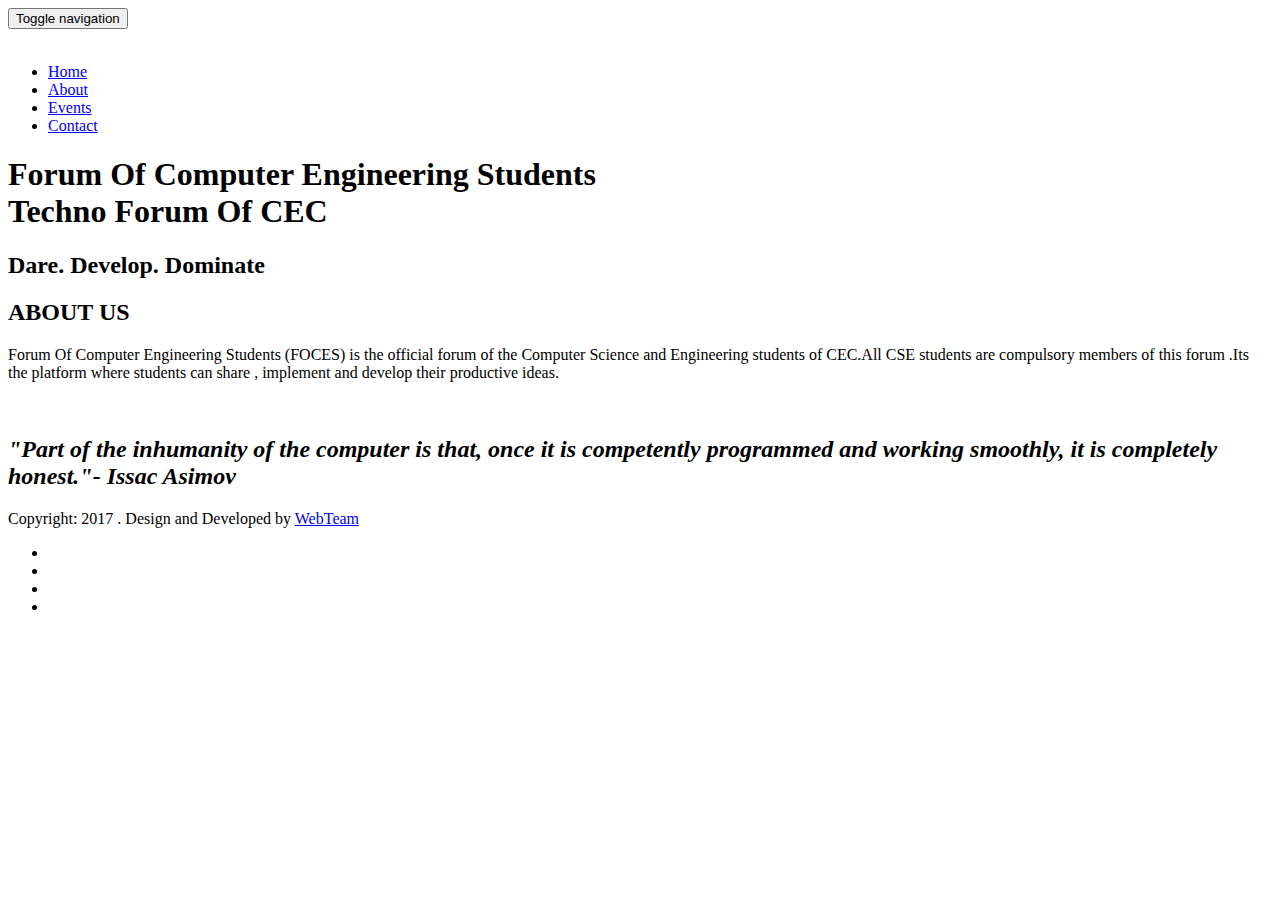
==== index.html @ e4ba0401 "modify 'call to action' in index" ====
<!DOCTYPE html>
<html class="no-js">
    <head>
        <meta charset="utf-8">
        <meta http-equiv="Content-Type" content="text/html; charset=utf-8">
        <link rel="icon" type="image/png" href="images/favicon.png">
        <title>FOCES</title>
        <meta name="description" content="">
        <meta name="keywords" content="">
        <meta name="author" content="">
        <meta name="format-detection" content="telephone=no">
        <meta name="viewport" content="width=device-width, initial-scale=1">
        
        <link rel="stylesheet" href="css/bootstrap.min.css">
        <link rel="stylesheet" href="css/ionicons.min.css">
        <link rel="stylesheet" href="css/animate.css">
        <link rel="stylesheet" href="css/slider.css">
        <link rel="stylesheet" href="css/owl.carousel.css">
        <link rel="stylesheet" href="css/owl.theme.css">
        <link rel="stylesheet" href="css/jquery.fancybox.css">
        <link rel="stylesheet" href="css/main.css">
        <link rel="stylesheet" href="css/responsive.css">
        
        <script src="js/vendor/modernizr-2.6.2.min.js"></script>
        <!-- jquery -->
        <script src="//ajax.googleapis.com/ajax/libs/jquery/1.10.2/jquery.min.js"></script>
        <!-- owl carouserl js -->
        <script src="js/owl.carousel.min.js"></script>
        <!-- bootstrap js -->

        <script src="js/bootstrap.min.js"></script>
        <!-- wow js -->
        <script src="js/wow.min.js"></script>
        <!-- slider js -->
        <script src="js/slider.js"></script>
        <script src="js/jquery.fancybox.js"></script>
        <!-- template main js -->
        <script src="js/main.js"></script>
    </head>
    <body>
        <header id="top-bar" class="navbar-fixed-top animated-header">
            <div class="container">
                <div class="navbar-header">
                    <button type="button" class="navbar-toggle" data-toggle="collapse" data-target=".navbar-collapse">
                    <span class="sr-only">Toggle navigation</span>
                    <span class="icon-bar"></span>
                    <span class="icon-bar"></span>
                    <span class="icon-bar"></span>
                    </button>
                    
                    <!-- logo -->
                    <div class="navbar-brand">
                        <a href="index.html" >
                            <img src="images/logo.png" alt="">
                        </a>
                    </div>
                    <!-- /logo -->
                </div>
                <!-- main menu -->
                <nav class="collapse navbar-collapse navbar-right" role="navigation">
                    <div class="main-menu">
                        <ul class="nav navbar-nav navbar-right">
                            <li>
                                <a href="index.html" >Home</a>
                            </li>
                            <li><a href="about.html">About</a></li>
                            <li><a href="#">Events</a></li>                            
                            <!--<li><a href="service.html">Service</a></li>-->
                            <!--<li class="dropdown">
                                <a href="#" class="dropdown-toggle" data-toggle="dropdown">News <span class="caret"></span></a>
                                <div class="dropdown-menu">
                                    <ul>
                                        <li><a href="404.html">404 Page</a></li>
                                        <li><a href="gallery.html">Gallery</a></li>
                                    </ul>
                                </div>
                            </li>-->
                            <!--<li class="dropdown">
                                <a href="#" class="dropdown-toggle" data-toggle="dropdown">Blog <span class="caret"></span></a>
                                <div class="dropdown-menu">
                                    <ul>
                                        <li><a href="blog-fullwidth.html">Blog Full</a></li>
                                        <li><a href="blog-left-sidebar.html">Blog Left sidebar</a></li>
                                        <li><a href="blog-right-sidebar.html">Blog Right sidebar</a></li>
                                    </ul>
                                </div>
                            </li>-->
                            <li><a href="contact.html">Contact</a></li>
                        </ul>
                    </div>
                </nav>
                <!-- /main nav -->
            </div>
        </header>
        
        <!--
        ==================================================
        Slider Section Start
        ================================================== -->
        <section id="hero-area" >
            <div class="container">
                <div class="row">
                    <div class="col-md-12 text-center">
                        <div class="block wow fadeInUp" data-wow-delay=".3s">
                            
                            <!-- Slider -->
                            <section class="cd-intro">
                                <h1 class="wow fadeInUp animated cd-headline slide" data-wow-delay=".4s" >
                                <span>Forum Of Computer Engineering Students</span><br>
                                <span class="cd-words-wrapper">
                                    <b class="is-visible">Techno Forum Of CEC</b>
                                    <!--<b>DEVELOPER</b>
                                    <b>FATHER</b>-->
                                </span>
                                </h1>
                                </section> <!-- cd-intro -->
                                <!-- /.slider -->
                                <h2 class="wow fadeInUp animated" data-wow-delay=".6s" >
                                    Dare. Develop. Dominate
                                </h2>
                                <!--<a class="btn-lines dark light wow fadeInUp animated smooth-scroll btn btn-default btn-green" data-wow-delay=".9s" href="#works" data-section="#works" >View Works</a>-->
                                
                            </div>
                        </div>
                    </div>
                </div>
            </section><!--/#main-slider-->
            <!--
            ==================================================
            Slider Section Start
            ================================================== -->
            <section id="about">
                <div class="container">
                    <div class="row">
                        <div class="col-md-6 col-sm-6">
                            <div class="block wow fadeInLeft" data-wow-delay=".3s" data-wow-duration="500ms">
                                <h2>
                                ABOUT US
                                </h2>
                                <p>
                                        Forum Of Computer Engineering Students (FOCES) is the official forum of the Computer Science and Engineering students of CEC.All CSE students are compulsory members of this forum .Its the platform where students can share , implement and develop their productive ideas.
                                </p>
                                <!--<p>
                                    Lorem ipsum dolor sit amet, consectetur adipisicing elit. Error, adipisci voluptatum repudiandae, natus impedit repellat aut officia illum at assumenda iusto reiciendis placeat. Temporibus, vero.
                                </p>-->
                            </div>
                            
                        </div>
                        <div class="col-md-6 col-sm-6">
                            <div class="block wow fadeInRight" data-wow-delay=".3s" data-wow-duration="500ms">
                                <img src="images/about/about_1.png" alt="">
                            </div>
                        </div>
                    </div>
                </div>
            </section> <!-- /#about -->
            <!--
            ==================================================
            Portfolio Section Start
            ================================================== -->
            <!--<section id="works" class="works">
                <div class="container">
                    <div class="section-heading">
                        <h1 class="title wow fadeInDown" data-wow-delay=".3s">Latest Works</h1>
                        <p class="wow fadeInDown" data-wow-delay=".5s">
                            Aliquam lobortis. Maecenas vestibulum mollis diam. Pellentesque auctor neque nec urna. Nulla sit amet est. Aenean posuere <br> tortor sed cursus feugiat, nunc augue blandit nunc, eu sollicitudin urna dolor sagittis lacus.
                        </p>
                    </div>
                    <div class="row">
                        <div class="col-sm-4 col-xs-12">
                            <figure class="wow fadeInLeft animated portfolio-item" data-wow-duration="500ms" data-wow-delay="0ms">
                                <div class="img-wrapper">
                                    <img src="images/portfolio/item-1.jpg" class="img-responsive" alt="this is a title" >
                                    <div class="overlay">
                                        <div class="buttons">
                                            <a rel="gallery" class="fancybox" href="images/portfolio/item-1.jpg">Demo</a>
                                            <a target="_blank" href="single-portfolio.html">Details</a>
                                        </div>
                                    </div>
                                </div>
                                <figcaption>
                                <h4>
                                <a href="#">
                                    Dew Drop
                                </a>
                                </h4>
                                <p>
                                    Redesigne UI Concept
                                </p>
                                </figcaption>
                            </figure>
                        </div>
                        <div class="col-sm-4 col-xs-12">
                            <figure class="wow fadeInLeft animated" data-wow-duration="500ms" data-wow-delay="300ms">
                                <div class="img-wrapper">
                                    <img src="images/portfolio/item-2.jpg" class="img-responsive" alt="this is a title" >
                                    <div class="overlay">
                                        <div class="buttons">
                                            <a rel="gallery" class="fancybox" href="images/portfolio/item-2.jpg">Demo</a>
                                            <a target="_blank" href="single-portfolio.html">Details</a>
                                        </div>
                                    </div>
                                </div>
                                <figcaption>
                                <h4>
                                <a href="#">
                                    Bottle Mockup
                                </a>
                                </h4>
                                <p>
                                    Lorem ipsum dolor sit.
                                </p>
                                </figcaption>
                            </figure>
                        </div>
                        <div class="col-sm-4 col-xs-12">
                            <figure class="wow fadeInLeft animated" data-wow-duration="500ms" data-wow-delay="300ms">
                                <div class="img-wrapper">
                                    <img src="images/portfolio/item-3.jpg" class="img-responsive" alt="" >
                                    <div class="overlay">
                                        <div class="buttons">
                                            <a rel="gallery" class="fancybox" href="images/portfolio/item-3.jpg">Demo</a>
                                            <a target="_blank" href="single-portfolio.html">Details</a>
                                        </div>
                                    </div>
                                </div>
                                <figcaption>
                                <h4>
                                <a href="#">
                                    Table Design
                                </a>
                                </h4>
                                <p>
                                    Lorem ipsum dolor sit amet.
                                </p>
                                </figcaption>
                            </figure>
                        </div>
                        <div class="col-sm-4 col-xs-12">
                            <figure class="wow fadeInLeft animated" data-wow-duration="500ms" data-wow-delay="600ms">
                                <div class="img-wrapper">
                                    <img src="images/portfolio/item-4.jpg" class="img-responsive" alt="" >
                                    <div class="overlay">
                                        <div class="buttons">
                                            <a rel="gallery" class="fancybox" href="images/portfolio/item-4.jpg">Demo</a>
                                            <a target="_blank" href="single-portfolio.html">Details</a>
                                        </div>
                                    </div>
                                </div>
                                <figcaption>
                                <h4>
                                <a href="#">
                                    Make Up elements
                                </a>
                                </h4>
                                <p>
                                    Lorem ipsum dolor.
                                </p>
                                </figcaption>
                            </figure>
                        </div>
                        <div class="col-sm-4 col-xs-12">
                            <figure class="wow fadeInLeft animated" data-wow-duration="500ms" data-wow-delay="900ms">
                                <div class="img-wrapper">
                                    <img src="images/portfolio/item-5.jpg" class="img-responsive" alt="" >
                                    <div class="overlay">
                                        <div class="buttons">
                                            <a rel="gallery" class="fancybox" href="images/portfolio/item-5.jpg">Demo</a>
                                            <a target="_blank" href="single-portfolio.html">Details</a>
                                        </div>
                                    </div>
                                </div>
                                <figcaption>
                                <h4>
                                <a href="#">
                                    Shoping Bag Concept
                                </a>
                                </h4>
                                <p>
                                    Lorem ipsum dolor.
                                </p>
                                </figcaption>
                            </figure>
                        </div>
                        <div class="col-sm-4 col-xs-12">
                            <figure class="wow fadeInLeft animated" data-wow-duration="500ms" data-wow-delay="1200ms">
                                <div class="img-wrapper">
                                    <img src="images/portfolio/item-6.jpg" class="img-responsive" alt="" >
                                    <div class="overlay">
                                        <div class="buttons">
                                            <a rel="gallery" class="fancybox" href="images/portfolio/item-6.jpg">Demo</a>
                                            <a target="_blank" href="single-portfolio.html">Details</a>
                                        </div>
                                    </div>
                                </div>
                                <figcaption>
                                <h4>
                                <a href="#">
                                    Caramel Bottle
                                </a>
                                </h4>
                                <p>
                                    Lorem ipsum dolor.
                                </p>
                                </figcaption>
                            </figure>
                        </div>
                    </div>
                </div>
            </section>--> <!-- #works -->
            <!--
            ==================================================
            Portfolio Section Start
            ================================================== -->
            <!--<section id="feature">
                <div class="container">
                    <div class="section-heading">
                        <h1 class="title wow fadeInDown" data-wow-delay=".3s">Offer From Me</h1>
                        <p class="wow fadeInDown" data-wow-delay=".5s">
                            Lorem ipsum dolor sit amet, consectetur adipisicing elit. Sed,<br> quasi dolores numquam dolor vero ex, tempora commodi repellendus quod laborum.
                        </p>
                    </div>
                    <div class="row">
                        <div class="col-md-4 col-lg-4 col-xs-12">
                            <div class="media wow fadeInUp animated" data-wow-duration="500ms" data-wow-delay="300ms">
                                <div class="media-left">
                                    <div class="icon">
                                        <i class="ion-ios-flask-outline"></i>
                                    </div>
                                </div>
                                <div class="media-body">
                                    <h4 class="media-heading">Media heading</h4>
                                    <p>Lorem ipsum dolor sit amet, consectetur adipisicing elit. Voluptatum, sint.</p>
                                </div>
                            </div>
                        </div>
                        <div class="col-md-4 col-lg-4 col-xs-12">
                            <div class="media wow fadeInDown animated" data-wow-duration="500ms" data-wow-delay="600ms">
                                <div class="media-left">
                                    <div class="icon">
                                        <i class="ion-ios-lightbulb-outline"></i>
                                    </div>
                                </div>
                                <div class="media-body">
                                    <h4 class="media-heading">Well documented.</h4>
                                    <p>Lorem ipsum dolor sit amet, consectetur adipisicing elit. Voluptatum, sint.</p>
                                </div>
                            </div>
                        </div>
                        <div class="col-md-4 col-lg-4 col-xs-12">
                            <div class="media wow fadeInDown animated" data-wow-duration="500ms" data-wow-delay="900ms">
                                <div class="media-left">
                                    <div class="icon">
                                        <i class="ion-ios-lightbulb-outline"></i>
                                    </div>
                                </div>
                                <div class="media-body">
                                    <h4 class="media-heading">Well documented.</h4>
                                    <p>Lorem ipsum dolor sit amet, consectetur adipisicing elit. Voluptatum, sint.</p>
                                </div>
                            </div>
                        </div>
                        <div class="col-md-4 col-lg-4 col-xs-12">
                            <div class="media wow fadeInDown animated" data-wow-duration="500ms" data-wow-delay="1200ms">
                                <div class="media-left">
                                    <div class="icon">
                                        <i class="ion-ios-americanfootball-outline"></i>
                                    </div>
                                </div>
                                <div class="media-body">
                                    <h4 class="media-heading">Free updates</h4>
                                    <p>Lorem ipsum dolor sit amet, consectetur adipisicing elit. Voluptatum, sint.</p>
                                </div>
                            </div>
                        </div>
                        <div class="col-md-4 col-lg-4 col-xs-12">
                            <div class="media wow fadeInDown animated" data-wow-duration="500ms" data-wow-delay="1500ms">
                                <div class="media-left">
                                    <div class="icon">
                                        <i class="ion-ios-keypad-outline"></i>
                                    </div>
                                </div>
                                <div class="media-body">
                                    <h4 class="media-heading">Solid Support</h4>
                                    <p>Lorem ipsum dolor sit amet, consectetur adipisicing elit. Voluptatum, sint.</p>
                                </div>
                            </div>
                        </div>
                        <div class="col-md-4 col-lg-4 col-xs-12">
                            <div class="media wow fadeInDown animated" data-wow-duration="500ms" data-wow-delay="1800ms">
                                <div class="media-left">
                                    <div class="icon">
                                        <i class="ion-ios-barcode-outline"></i>
                                    </div>
                                </div>
                                <div class="media-body">
                                    <h4 class="media-heading">Simple Installation</h4>
                                    <p>Lorem ipsum dolor sit amet, consectetur adipisicing elit. Voluptatum, sint.</p>
                                </div>
                            </div>
                        </div>
                    </div>
                </div>
            </section>--> <!-- /#feature -->
                            
            <!--
            ==================================================
            Call To Action Section Start
            ================================================== -->
            <section id="call-to-action">
                <div class="container">
                    <div class="row">
                        <div class="col-md-12">
                            <div class="block">
                                <!--<h2 class="title wow fadeInDown" data-wow-delay=".3s" data-wow-duration="500ms">SO WHAT YOU THINK ?</h1>-->
                                <p> <i><h2 class="wow fadeInDown" data-wow-delay=".5s" data-wow-duration="500ms">"Part of the inhumanity of the computer is that, once it is competently programmed and working smoothly, it is completely honest."- Issac Asimov</i></h2></p>
                               <!-- <a href="contact.html" class="btn btn-default btn-contact wow fadeInDown" data-wow-delay=".7s" data-wow-duration="500ms">Contact With Me</a>-->
                            </div>
                        </div>
                        
                    </div>
                </div>
            </section>
            <!--
            ==================================================
            Footer Section Start
            ================================================== -->
            <footer id="footer">
                <div class="container">
                    <div class="col-md-8">
                        <p class="copyright">Copyright: <span>2017</span> . Design and Developed by <a href="#">WebTeam</a></p>
                    </div>
                    <div class="col-md-4">
                        <!-- Social Media -->
                        <ul class="social">
                            <li>
                                <a href="" class="Facebook">
                                    <i class="ion-social-facebook"></i>
                                </a>
                            </li>
                            <li>
                                <a href="" class="Twitter">
                                    <i class="ion-social-twitter"></i>
                                </a>
                            </li>
                            <li>
                                <a href="#" class="Linkedin">
                                    <i class="ion-social-linkedin"></i>
                                </a>
                            </li>
                            <li>
                                <a href="" class="Google Plus">
                                    <i class="ion-social-googleplus"></i>
                                </a>
                            </li>
                        </ul>
                    </div>
                </div>
            </footer> <!-- /#footer -->
                
        </body>
    </html>
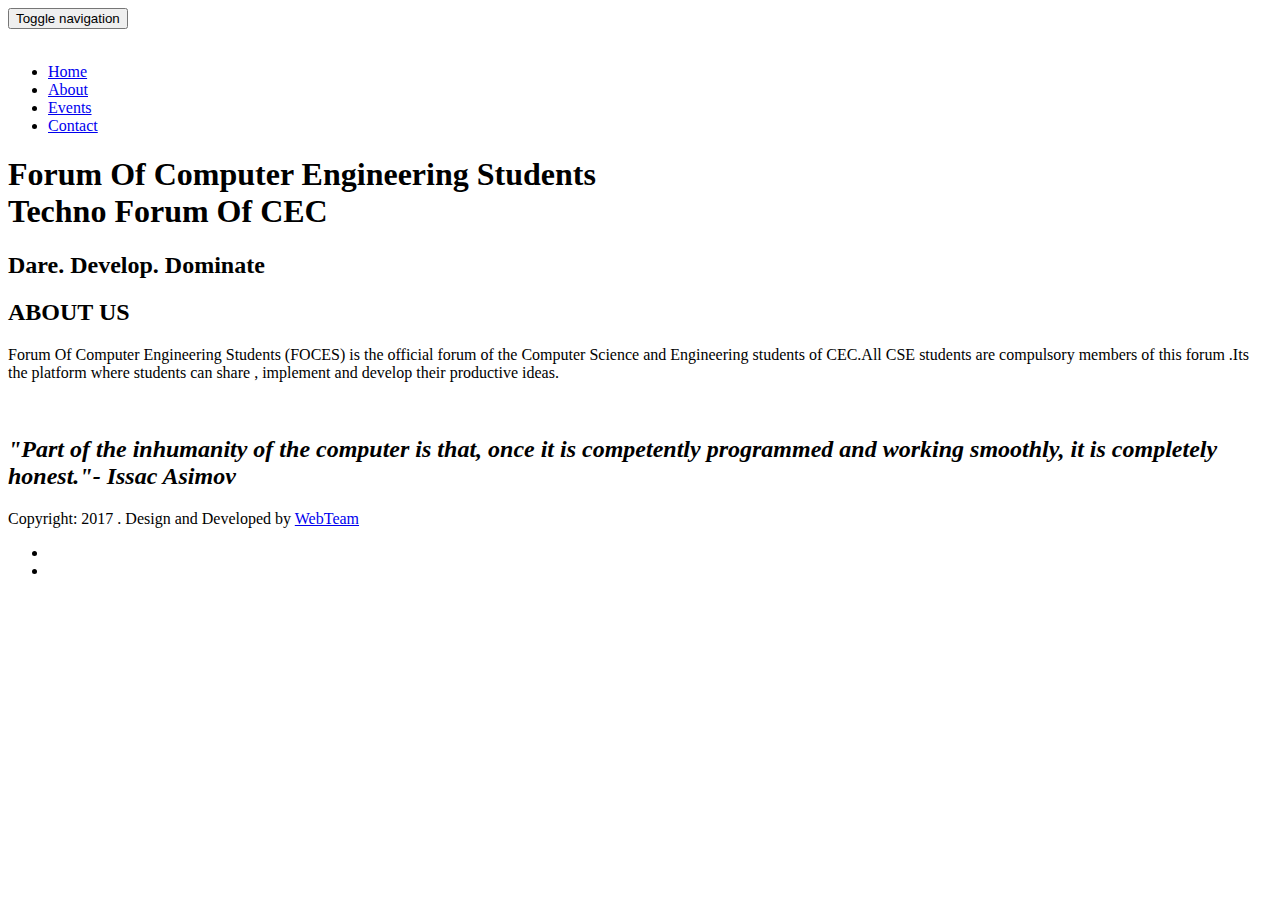
==== commit f996f951: "fix social media in index" ====
--- a/index.html
+++ b/index.html
@@ -434,17 +434,17 @@
                         <!-- Social Media -->
                         <ul class="social">
                             <li>
-                                <a href="" class="Facebook">
+                                <a href="http://www.facebook.com/cecfoces" class="Facebook">
                                     <i class="ion-social-facebook"></i>
                                 </a>
                             </li>
                             <li>
-                                <a href="" class="Twitter">
+                                <a href="http://www.twitter.com/cecfoces" class="Twitter">
                                     <i class="ion-social-twitter"></i>
                                 </a>
                             </li>
-                            <li>
-                                <a href="#" class="Linkedin">
+                           <!-- <li>
+                                <a href="http://www.linkedin.com/" class="Linkedin">
                                     <i class="ion-social-linkedin"></i>
                                 </a>
                             </li>
@@ -452,7 +452,7 @@
                                 <a href="" class="Google Plus">
                                     <i class="ion-social-googleplus"></i>
                                 </a>
-                            </li>
+                            </li>-->
                         </ul>
                     </div>
                 </div>
